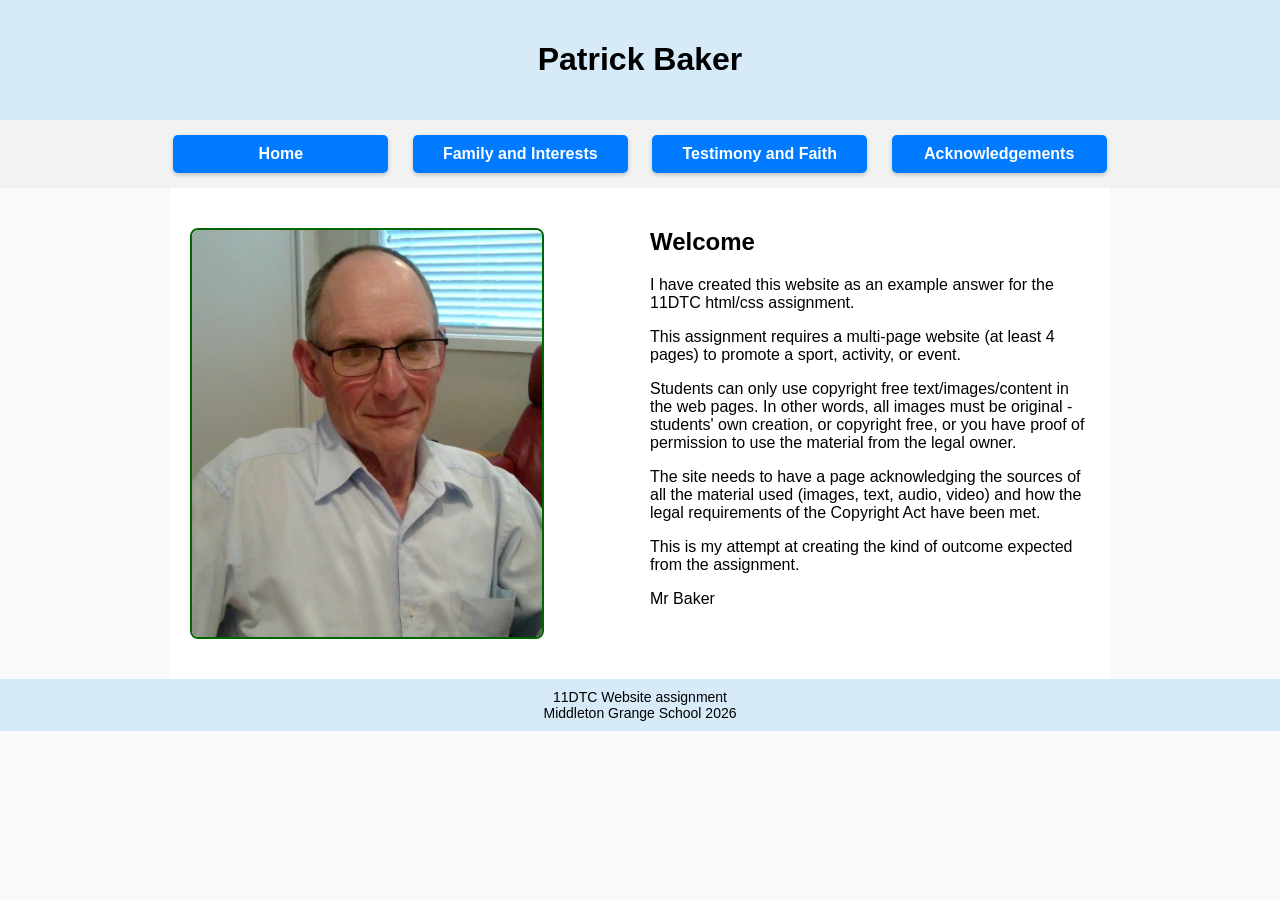
==== index.html @ 93080dca "Add files" ====
<!DOCTYPE html>
<html lang="en">
<head>
    <meta charset="UTF-8">
    <title>Patrick Baker</title>
    <link href="styles.css" rel="stylesheet" type="text/css" />
</head>
<body>
    <header>
        <h1>Patrick Baker</h1>
    </header>
    <nav>
        <a href="index.html">Home</a>
        <a href="family.html">Family and Interests</a>
        <a href="testimony.html">Testimony and Faith</a>
        <a href="acknowledgements.html">Acknowledgements</a>
    </nav>
    <main>
        <div class="flex-container">
            <div class="flex-item">
                <img src="images/Patrick.jpg" width="350" alt="Patrick" class="leftfloat"/>
            </div>
            <div class="flex-item">
                <h2>Welcome</h2>
                <p>I have created this website as an example answer for the 11DTC html/css assignment.</p>
                <p>This assignment requires a multi-page website (at least 4 pages) to promote a sport, activity, or event. <p>Students can only use copyright free text/images/content in the web pages. In other words, all images must be original - students' own creation, or copyright free, or you have proof of permission to use the material from the legal owner.</p> <p>The site needs to have a page acknowledging the sources of all the material used (images, text, audio, video) and how the legal requirements of the Copyright Act have been met.<p>This is my attempt at creating the kind of outcome expected from the assignment.</p><p>Mr Baker</p>
            </div>
        </div>
    </main>
    <footer>
        11DTC Website assignment<br>Middleton Grange School 2026
    </footer>
</body>
</html>
---- styles.css ----
/* Global Styles */
body {
    font-family: Arial, sans-serif;
    margin: 0;
    padding: 0;
    background-color: #f9f9f9;
}

header {
    background-color: #d6eaf8;
    text-align: center;
    padding: 20px;
}

nav {
    background-color: #f2f2f2;
    text-align: center;
    padding: 15px;
}

/* Navigation Buttons */
nav {
    background-color: #f2f2f2;
    text-align: center;
    padding: 15px;
}

/* Make links look like buttons */
nav a {
    display: inline-block;
    margin: 0 10px;
    padding: 10px 20px;
    text-decoration: none;
    color: #fff;
    background-color: #007bff;
    border-radius: 5px;
    font-weight: bold;
    border: none;
    box-shadow: 0 2px 4px rgba(0, 0, 0, 0.2);
    transition: background-color 0.3s ease, transform 0.2s ease;
    width: 175px;
}

nav a:hover {
    background-color: #0056b3;
    transform: scale(1.05);
}

main {
    padding: 20px;
    max-width: 900px;
    margin: auto;
    background-color: #fff;
}

footer {
    text-align: center;
    padding: 10px;
    background-color: #d6eaf8;
    font-size: 14px;
}

/* Image Styling */
img {
    max-width: 100%;
    height: auto;
    border-radius: 8px;
}

/*CLASS STYLES*/

/* Gallery Grid */
.gallery {
    display: grid;
    grid-template-columns: repeat(auto-fit, minmax(200px, 1fr));
    gap: 15px;
}

.gallery img {
    width: 100%;
}

/* Two-column layout for Home and Contact */
.flex-container {
    display: flex;
    gap: 20px;
    flex-wrap: wrap;
}

.flex-item {
    flex: 1;
    min-width: 250px;
}

.leftfloat{
    border: 2px solid #060;
    margin-right: 20px;
    margin-top: 20px;
    margin-bottom: 20px;
    float: left;
}
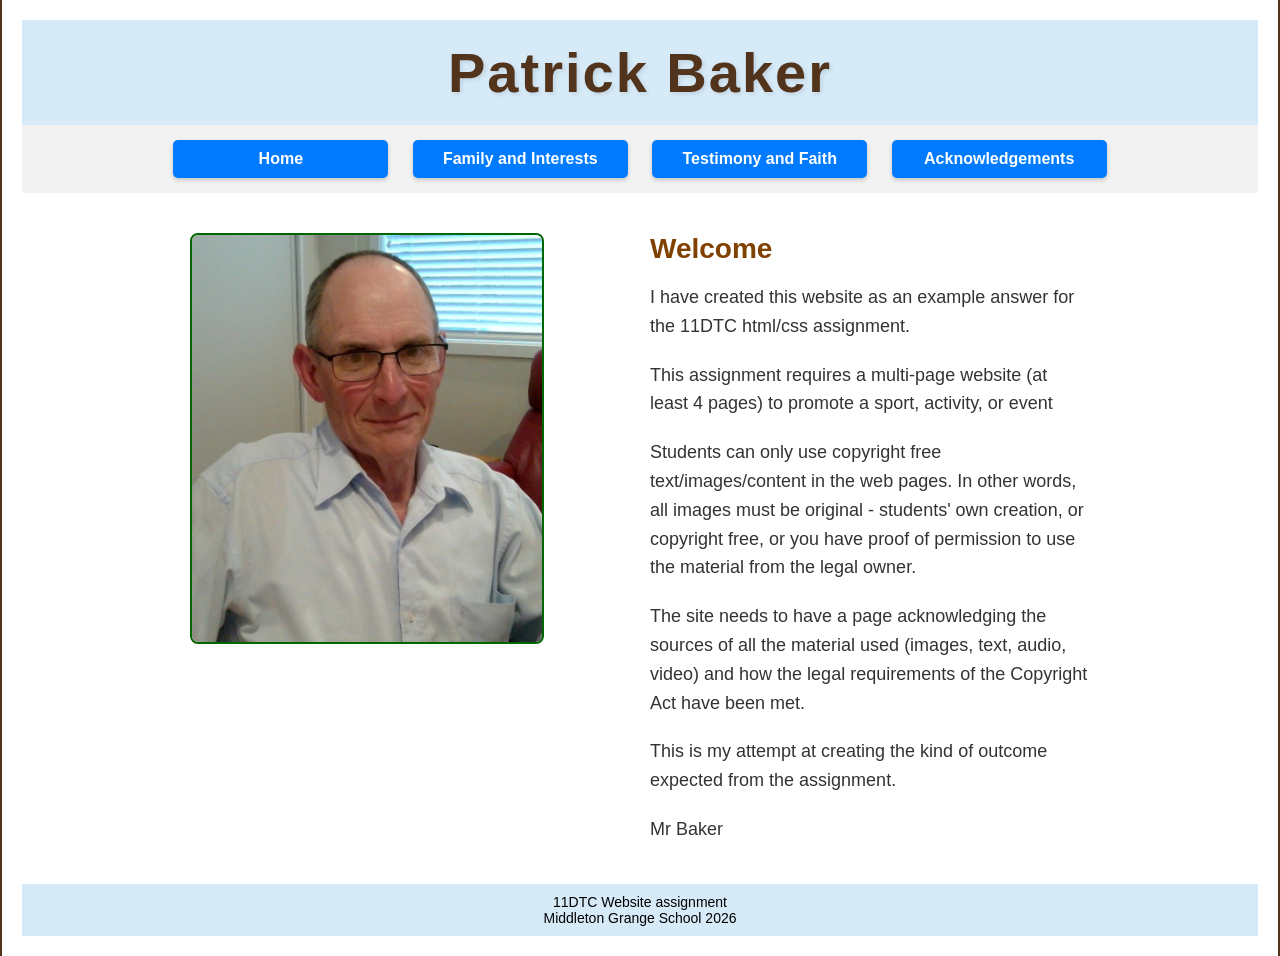
==== commit 9a0715c7: "Update" ====
--- a/index.html
+++ b/index.html
@@ -1,34 +1,39 @@
 <!DOCTYPE html>
 <html lang="en">
-<head>
-    <meta charset="UTF-8">
-    <title>Patrick Baker</title>
-    <link href="styles.css" rel="stylesheet" type="text/css" />
-</head>
-<body>
-    <header>
-        <h1>Patrick Baker</h1>
-    </header>
-    <nav>
-        <a href="index.html">Home</a>
-        <a href="family.html">Family and Interests</a>
-        <a href="testimony.html">Testimony and Faith</a>
-        <a href="acknowledgements.html">Acknowledgements</a>
-    </nav>
-    <main>
-        <div class="flex-container">
-            <div class="flex-item">
-                <img src="images/Patrick.jpg" width="350" alt="Patrick" class="leftfloat"/>
-            </div>
-            <div class="flex-item">
-                <h2>Welcome</h2>
-                <p>I have created this website as an example answer for the 11DTC html/css assignment.</p>
-                <p>This assignment requires a multi-page website (at least 4 pages) to promote a sport, activity, or event. <p>Students can only use copyright free text/images/content in the web pages. In other words, all images must be original - students' own creation, or copyright free, or you have proof of permission to use the material from the legal owner.</p> <p>The site needs to have a page acknowledging the sources of all the material used (images, text, audio, video) and how the legal requirements of the Copyright Act have been met.<p>This is my attempt at creating the kind of outcome expected from the assignment.</p><p>Mr Baker</p>
-            </div>
+    <head>
+        <meta charset="UTF-8">
+        <title>Patrick Baker</title>
+        <link href="styles.css" rel="stylesheet" type="text/css" />
+    </head>
+    <body>
+        <div id="site-container">
+            <header>
+                <h1>Patrick Baker</h1>
+            </header>
+            <nav>
+                <a href="index.html" class="button-style">Home</a>
+                <a href="family.html" class="button-style">Family and Interests</a>
+                <a href="testimony.html" class="button-style">Testimony and Faith</a>
+                <a href="acknowledgements.html" class="button-style">Acknowledgements</a>
+            </nav>
+            <main>
+                <div class="flex-container">
+                    <div class="flex-item">
+                        <img src="images/family/Patrick.jpg" width="350" alt="Patrick" class="leftfloat"/>
+                    </div>
+                    <div class="flex-item">
+                        <h2>Welcome</h2>
+                        <p>I have created this website as an example answer for the 11DTC html/css assignment.</p>
+                        <p>This assignment requires a multi-page website (at least 4 pages) to promote a sport, activity, or event</p>
+                        <p>Students can only use copyright free text/images/content in the web pages. In other words, all images must be original - students' own creation, or copyright free, or you have proof of permission to use the material from the legal owner.</p> <p>The site needs to have a page acknowledging the sources of all the material used (images, text, audio, video) and how the legal requirements of the Copyright Act have been met.</p>
+                        <p>This is my attempt at creating the kind of outcome expected from the assignment.</p>
+                        <p>Mr Baker</p>
+                    </div>
+                </div>
+            </main>
+            <footer>
+                11DTC Website assignment<br>Middleton Grange School 2026
+            </footer>
         </div>
-    </main>
-    <footer>
-        11DTC Website assignment<br>Middleton Grange School 2026
-    </footer>
-</body>
+    </body>
 </html>
--- a/styles.css
+++ b/styles.css
@@ -12,10 +12,49 @@
     padding: 20px;
 }
 
-nav {
-    background-color: #f2f2f2;
-    text-align: center;
-    padding: 15px;
+header h1 {
+    font-size: 3.5rem; /* Significantly larger text */
+    font-weight: 900;  /* Extra bold font */
+    color: #52331C;    /* Use the dark brown from your border for a strong anchor */
+    letter-spacing: 2px; /* Adds a professional spread */
+    padding: 0;        /* Remove padding inherited from header for better vertical placement */
+    margin: 0;         /* Reset default margins for precise control */
+    text-shadow: 2px 2px 4px rgba(0, 0, 0, 0.1); /* Subtle shadow for depth */
+}
+
+/* Styling for Paragraph Text */
+p {
+    font-size: 18px;    /* A good, readable size for body text */
+    line-height: 1.6;   /* Increases space between lines for readability */
+    color: #333333;     /* Very dark grey for high contrast against the white background */
+    margin-bottom: 20px;/* Ensures a clear space between paragraphs */
+}
+
+footer {
+    text-align: center; /* Centers ALL content in the footer */
+    padding: 10px;      /* Gives the footer some height/space */
+    background-color: #d6eaf8; /* Sets the light blue background color */
+    font-size: 14px;    /* Sets the default font size for loose text */
+    /* Includes the clear fix */
+    clear: right; 
+}
+
+/* Styling for Paragraphs inside the Footer only */
+footer p {
+    font-size: 14px;  /* Forces paragraphs in the footer back to the small size */
+    color: inherit;   /* Inherits color from the footer (usually browser default) */
+    line-height: 1.4; /* Reduces line spacing slightly for the compact footer */
+    margin: 0;        /* Removes all margins so the text sits tight in the footer */
+}
+
+/* Use a proper ID for the site wrapper, and match HTML */
+#site-container {
+    margin-right: auto;
+    margin-left: auto;
+    padding: 20px;
+    background-color: #FFFFFF;
+    border-right: solid 2px #52331C;
+    border-left: solid 2px #52331C;
 }
 
 /* Navigation Buttons */
@@ -25,13 +64,78 @@
     padding: 15px;
 }
 
-/* Make links look like buttons */
-nav a {
+nav a:hover, 
+.link-bar a:hover, 
+.side-menu li a:hover {
+    background-color: #0056b3; 
+    transform: scale(1.05);
+    border-radius: var(--menu-border-radius); 
+}
+
+/* Main Content Styling */
+main {
+    padding: 20px;
+    max-width: 900px;
+    margin: auto;
+    background-color: #fff;
+}
+
+/* Styling for H2 Headings */
+h2 {
+    font-family: Arial, sans-serif;
+    font-size: 28px;
+    font-weight: bold;
+    color: #804000; /* Dark brown color from the visual example */
+    margin-top: 20px;
+    margin-bottom: 10px;
+}
+
+/* Styling for Figure Captions */
+figcaption {
+    font-family: Arial, sans-serif;
+    font-size: 14px; /* A bit smaller than body text for distinction */
+    font-weight: bold;
+    color: #804000; /* Dark brown color, matching the h2 style */
+    text-align: center;
+    padding: 5px 0 10px 0; /* Padding above and below */
+}
+
+/* Flex container for the H2 and Button */
+.flex-header {
+    width: 100%;
+    display: flex;
+    justify-content: space-between;
+    align-items: center;
+}
+
+/* Link Bar Styling */
+.link-bar {
+    display: flex;
+    justify-content:space-between; /* Spreads links evenly */
+    font-size: 1rem;
+    margin: 20px 0;
+    text-align: center;
+    padding: 15px;
+}
+
+.link-bar a {
+    color: #ffa500;
+}
+
+/* Image Styling */
+img {
+    max-width: 100%;
+    height: auto;
+    border-radius: 8px;
+}
+
+/*CLASS STYLES*/
+/* Reusable base styles for all button-like links (NOW CONSOLIDATED) */
+.button-style {
     display: inline-block;
+    color: #fff; /* MOVED FROM nav a */
     margin: 0 10px;
     padding: 10px 20px;
-    text-decoration: none;
-    color: #fff;
     background-color: #007bff;
     border-radius: 5px;
     font-weight: bold;
@@ -39,48 +143,21 @@
     box-shadow: 0 2px 4px rgba(0, 0, 0, 0.2);
     transition: background-color 0.3s ease, transform 0.2s ease;
     width: 175px;
-}
-
-nav a:hover {
-    background-color: #0056b3;
+    text-decoration: none; 
+    text-align: center;
+}
+/* Custom class to change the button background to orange (REMOVED REDUNDANT color: #fff) */
+.bg-orange {
+    background-color: #ffa500;
+}
+
+/* Custom hover for the orange button */
+.bg-orange:hover {
+    background-color: #cc8400; /* Darker shade of orange for hover */
     transform: scale(1.05);
 }
 
-main {
-    padding: 20px;
-    max-width: 900px;
-    margin: auto;
-    background-color: #fff;
-}
-
-footer {
-    text-align: center;
-    padding: 10px;
-    background-color: #d6eaf8;
-    font-size: 14px;
-}
-
-/* Image Styling */
-img {
-    max-width: 100%;
-    height: auto;
-    border-radius: 8px;
-}
-
-/*CLASS STYLES*/
-
 /* Gallery Grid */
-.gallery {
-    display: grid;
-    grid-template-columns: repeat(auto-fit, minmax(200px, 1fr));
-    gap: 15px;
-}
-
-.gallery img {
-    width: 100%;
-}
-
-/* Two-column layout for Home and Contact */
 .flex-container {
     display: flex;
     gap: 20px;
@@ -98,4 +175,102 @@
     margin-top: 20px;
     margin-bottom: 20px;
     float: left;
+}
+
+
+/* Gallery Grid */
+.gallery {
+    display: grid;
+    /* Forces the grid to be exactly 3 equal-width columns (1fr) */
+    grid-template-columns: repeat(3, 1fr); 
+    gap: 15px;
+}
+
+.gallery img {
+    width: 100%;
+    height: auto;
+    object-fit: cover;
+    border-radius: 8px;
+    box-shadow: 0 2px 8px rgba(0, 0, 0, 0.1);
+    transition: transform 0.3s ease;
+}
+
+.gallery img:hover {
+    transform: scale(1.50);
+}
+
+
+/*MENU SECTION*/
+/* Custom Variables for Menu Styling */
+:root {
+    --menu-bg-color: #007bff;   
+    --menu-text-color: #ffa500; 
+    --menu-border-radius: 5px;
+    --menu-width: 150px;
+    --menu-border-color: #0056b3; /* Darker shade for borders */
+
+}
+
+/* Container to position the menu */
+
+.side-menu-container {
+    width: var(--menu-width); /* Sets the width of the menu */
+    float: left; /* <-- THIS IS CRITICAL for wrapping */
+    margin-right: 10px; /* Space between the menu and the image */
+    margin-top: 15px;
+    /* All other styles for the menu should be below this */
+}
+
+/* The Unordered List (main menu container) */
+.side-menu {
+    list-style: none; /* Removes the default bullet points */
+    padding: 0;
+    margin: 0;
+}
+
+/* Each List Item */
+.side-menu li {
+    width: 100%; /* Take up the full width of the container */
+    background-color: var(--menu-bg-color);
+    margin-bottom: 8px; /* Small gap between items for separation */
+    /* Add a subtle bottom border for that distinct separation look */
+    border-bottom: 1px solid var(--menu-border-color); 
+    box-sizing: border-box; /* Include padding/border in the element's total width/height */
+    border-radius: var(--menu-border-radius);
+    
+}
+
+/* The Link (the text itself) */
+.side-menu li a {
+    display: block; /* Makes the entire block clickable */
+    color: var(--menu-text-color);
+    text-decoration: none; /* Removes the default underline */
+    padding: 8px 10px; /* Top/bottom and left/right padding */
+    font-family: Arial, sans-serif; /* Use a clean, readable font */
+    font-size: 16px;
+    font-weight: bold; /* Text looks bold in the image */
+    text-align: left; /* Ensure text is aligned to the left */
+   
+}
+
+/* Hover effect for better usability */
+.side-menu li a:hover {
+    cursor: pointer;
+}
+
+/* CRITICAL: Makes the content wrap properly around the floated side menu */
+.image-content {
+    overflow: auto;
+    margin-left: 160px; 
+    padding-bottom: 20px;
+}
+/* NEW: Custom class to change the button background to Dark Brown (#52331C) */
+.bg-brown {
+    background-color: #52331C; /* The requested dark brown color */
+}
+
+/* Custom hover for the brown button */
+.bg-brown:hover {
+    background-color: #412916; /* Slightly darker brown on hover */
+    transform: scale(1.05);
 }
